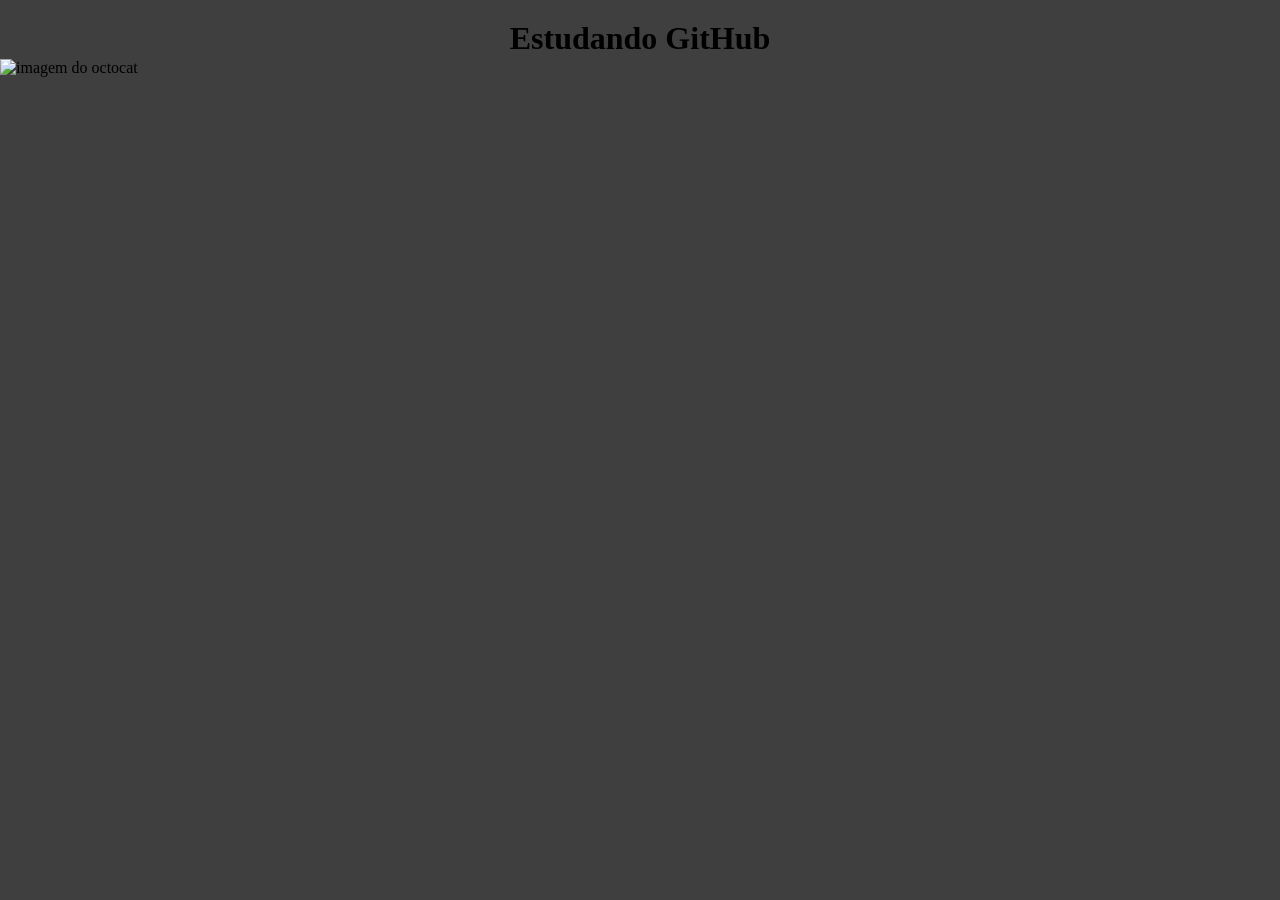
==== index.html @ 820715c5 "Segunda alteracao" ====
<!DOCTYPE html>
<html lang="pt-br">
<head>
  <meta charset="UTF-8">
  <meta name="viewport" content="width=device-width, initial-scale=1.0">
  <title>Estudando GitHub</title>
  <link rel="stylesheet" href="style.css">
</head>
<body>

    <h1>Estudando GitHub</h1>
    <img src="https://octodex.github.com/images/daftpunktocat-thomas.gif" alt="imagem do octocat">
    <br>

    

  
</body>
</html>
---- style.css ----
*{
  margin: 0;
  padding: 0;
  box-sizing: border-box;
}

body{
  background-color: #3f3f3f;
}

h1{
  text-align: center;
  margin-top: 20px;
}

img{
  display: block;
  height: 200px;
  margin: 2px auto;
}
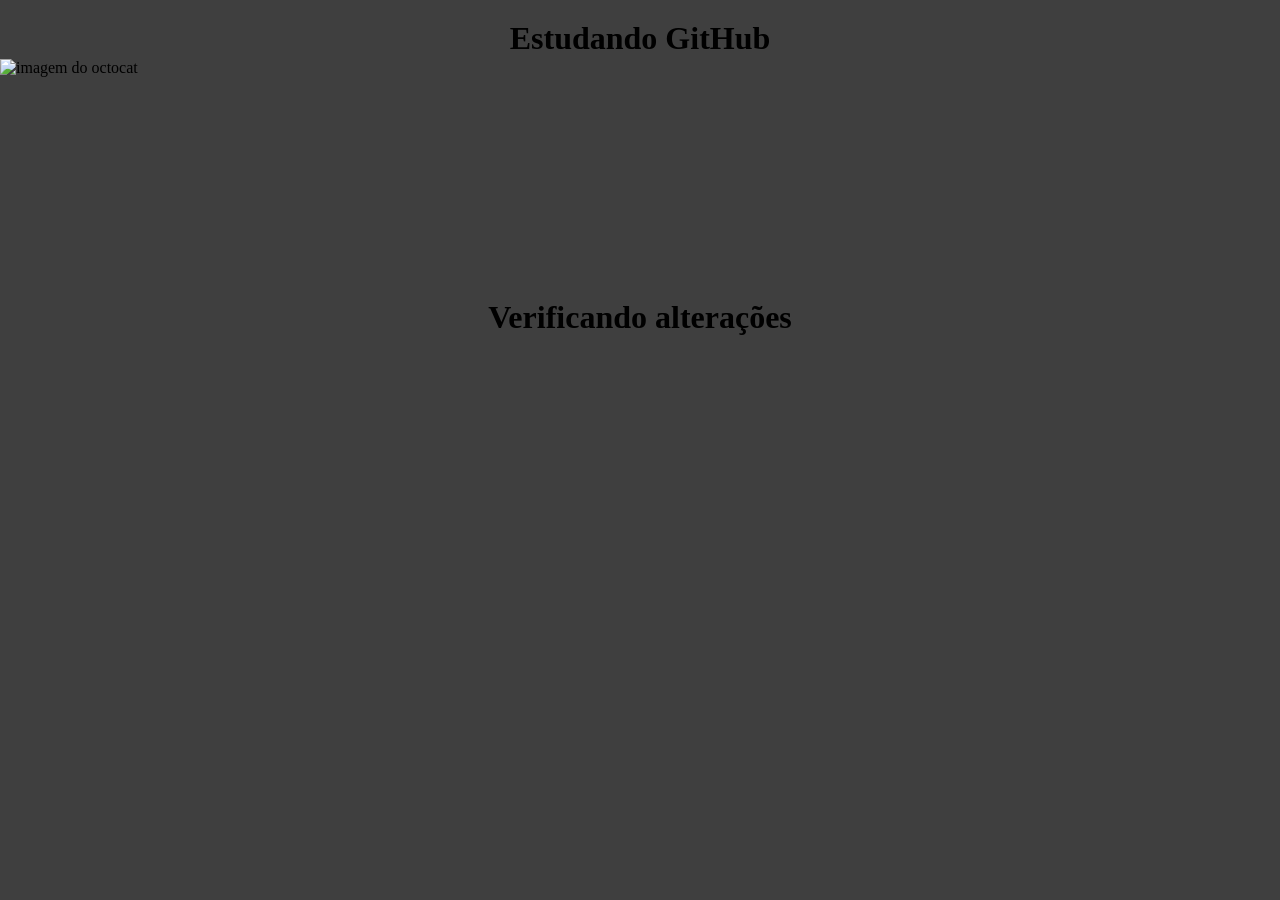
==== commit 06a29f29: "Testando colaboração" ====
--- a/index.html
+++ b/index.html
@@ -11,6 +11,7 @@
     <h1>Estudando GitHub</h1>
     <img src="https://octodex.github.com/images/daftpunktocat-thomas.gif" alt="imagem do octocat">
     <br>
+    <h1>Verificando alterações</h1>
 
     
 
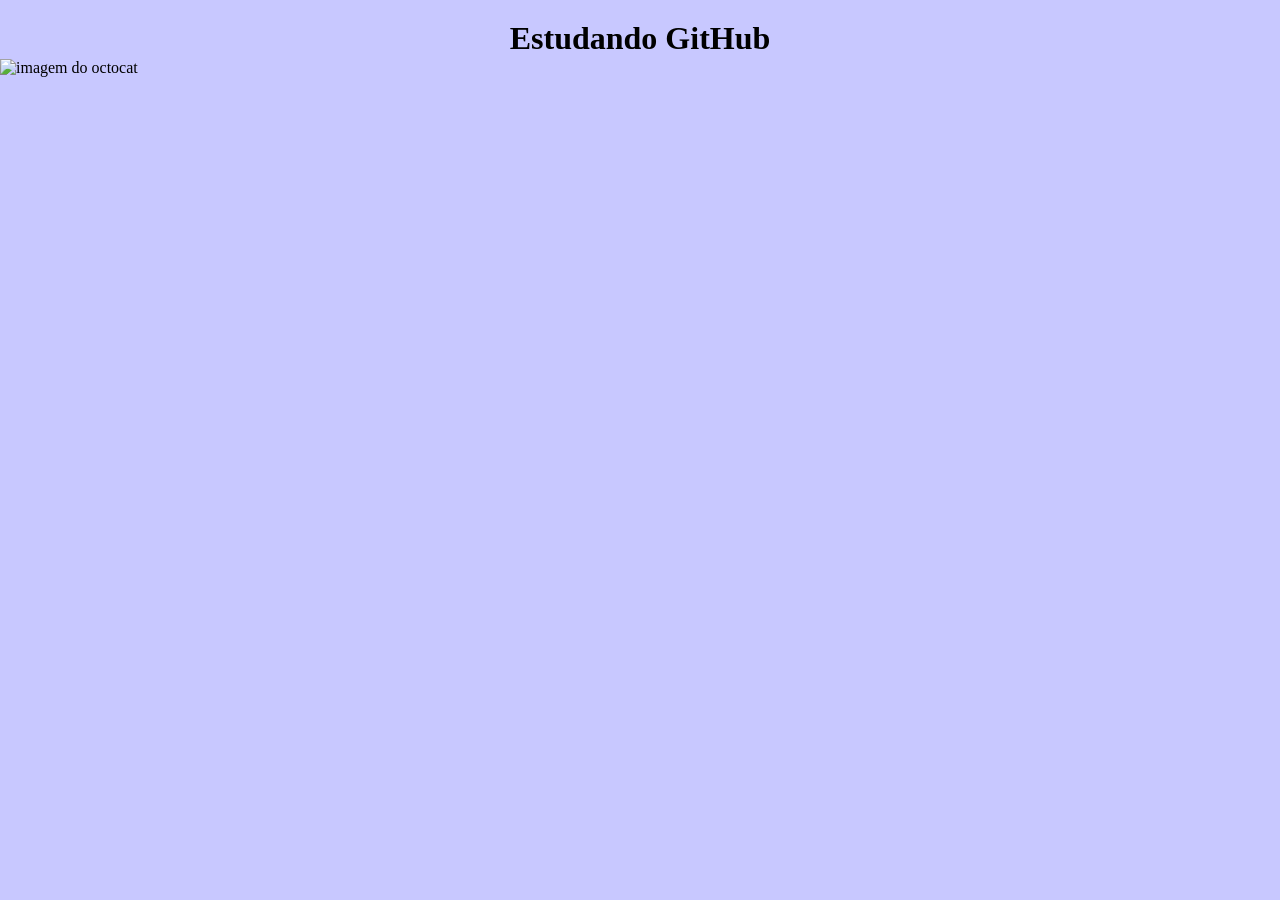
==== commit b63c763a: "Update style.css" ====
--- a/index.html
+++ b/index.html
@@ -11,7 +11,7 @@
     <h1>Estudando GitHub</h1>
     <img src="https://octodex.github.com/images/daftpunktocat-thomas.gif" alt="imagem do octocat">
     <br>
-    <h1>Verificando alterações</h1>
+
 
     
 
--- a/style.css
+++ b/style.css
@@ -5,7 +5,7 @@
 }
 
 body{
-  background-color: #3f3f3f;
+  background-color: rgb(200, 200, 255);
 }
 
 h1{
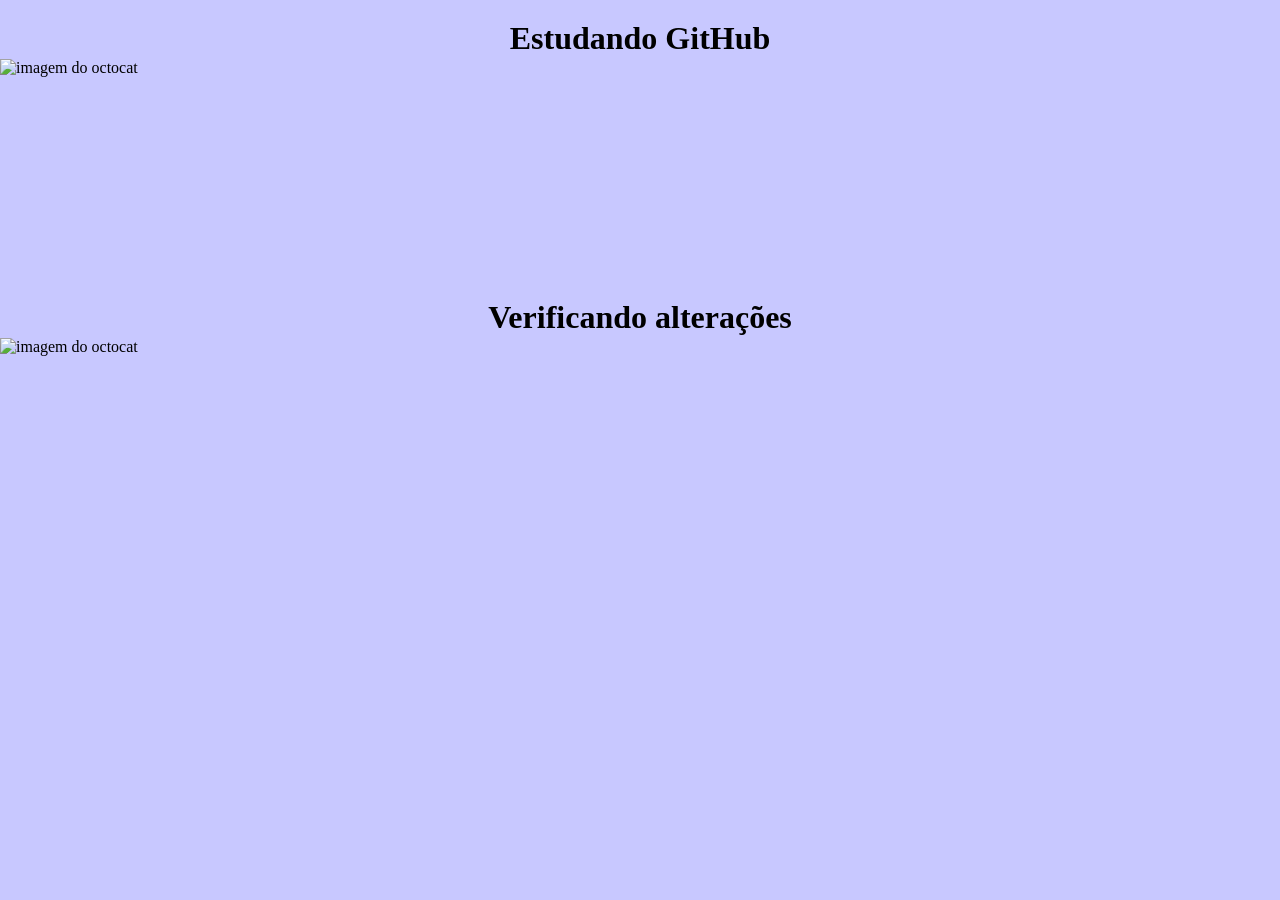
==== commit 9d3e3812: "update index html" ====
--- a/index.html
+++ b/index.html
@@ -10,10 +10,13 @@
 
     <h1>Estudando GitHub</h1>
     <img src="https://octodex.github.com/images/daftpunktocat-thomas.gif" alt="imagem do octocat">
+    
     <br>
 
+    <h1>Verificando alterações</h1>
+    <img src="https://octodex.github.com/images/daftpunktocat-thomas.gif" alt="imagem do octocat">
 
-    
+  
 
   
 </body>
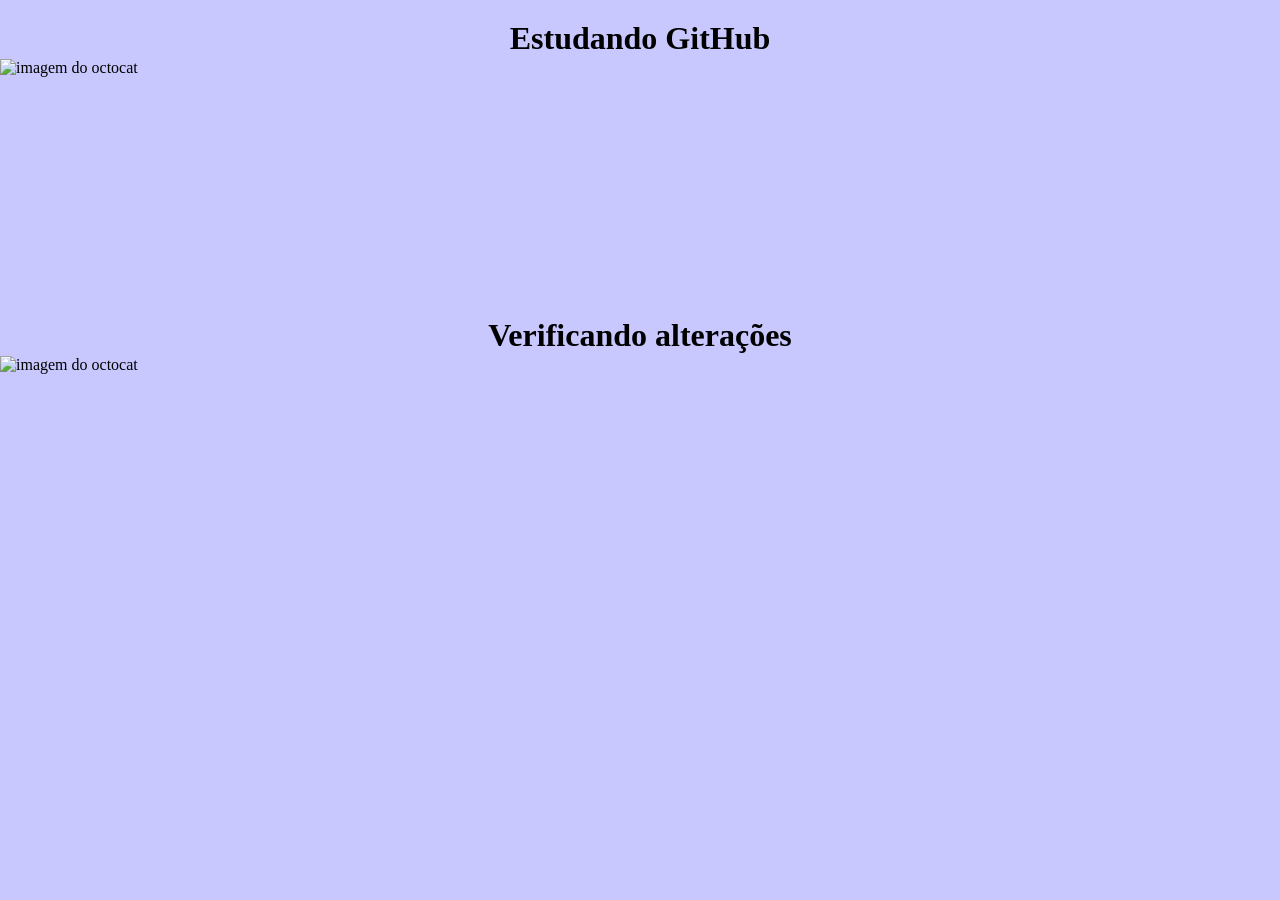
==== commit 439af3b4: "update" ====
--- a/index.html
+++ b/index.html
@@ -10,7 +10,10 @@
 
     <h1>Estudando GitHub</h1>
     <img src="https://octodex.github.com/images/daftpunktocat-thomas.gif" alt="imagem do octocat">
-    
+    <br>
+
+
+
     <br>
 
     <h1>Verificando alterações</h1>
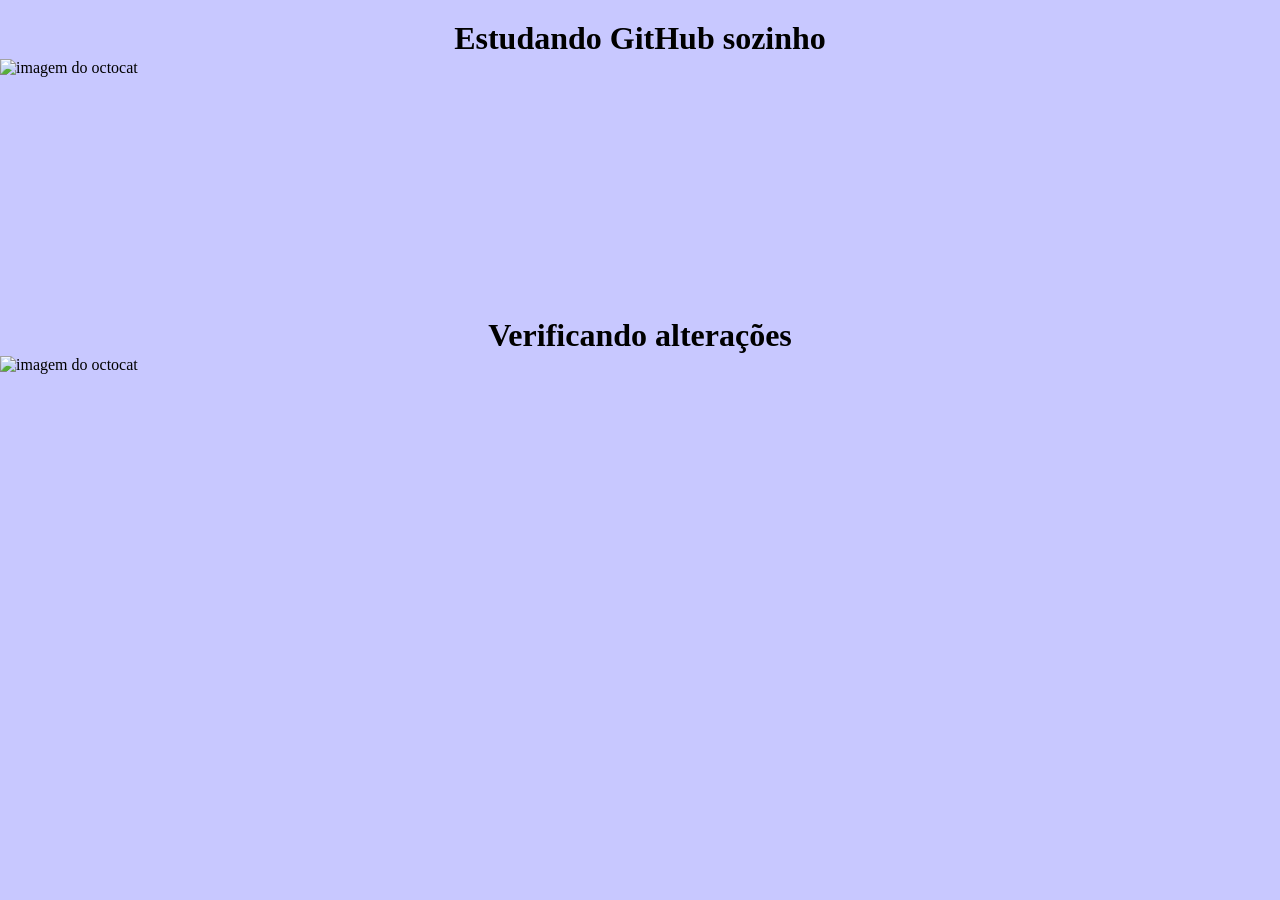
==== commit ea31b552: "Update msg h1" ====
--- a/index.html
+++ b/index.html
@@ -8,7 +8,7 @@
 </head>
 <body>
 
-    <h1>Estudando GitHub</h1>
+    <h1>Estudando GitHub sozinho</h1>
     <img src="https://octodex.github.com/images/daftpunktocat-thomas.gif" alt="imagem do octocat">
     <br>
 
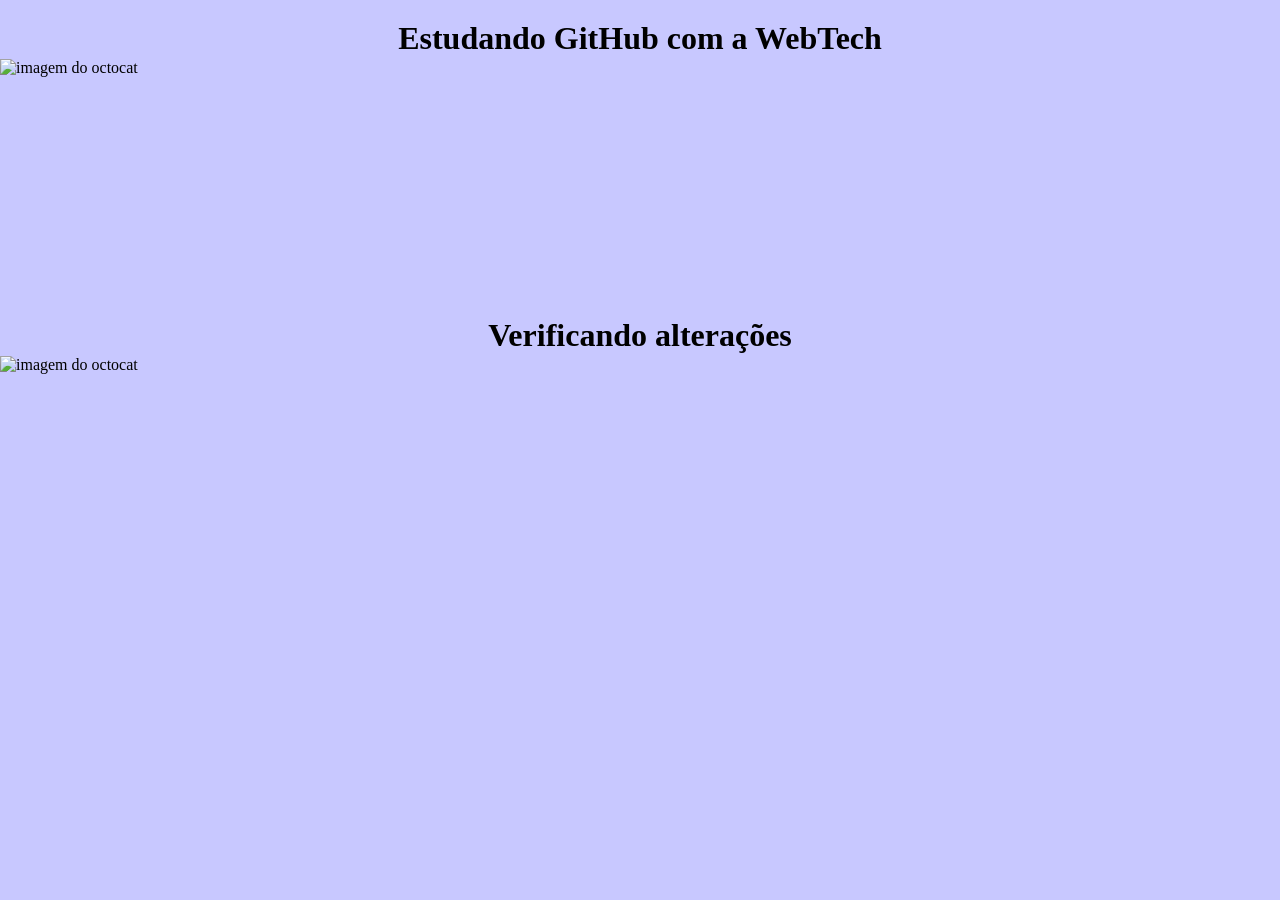
==== commit ce7d41fa: "update titulo" ====
--- a/index.html
+++ b/index.html
@@ -8,7 +8,7 @@
 </head>
 <body>
 
-    <h1>Estudando GitHub sozinho</h1>
+    <h1>Estudando GitHub com a WebTech</h1>
     <img src="https://octodex.github.com/images/daftpunktocat-thomas.gif" alt="imagem do octocat">
     <br>
 
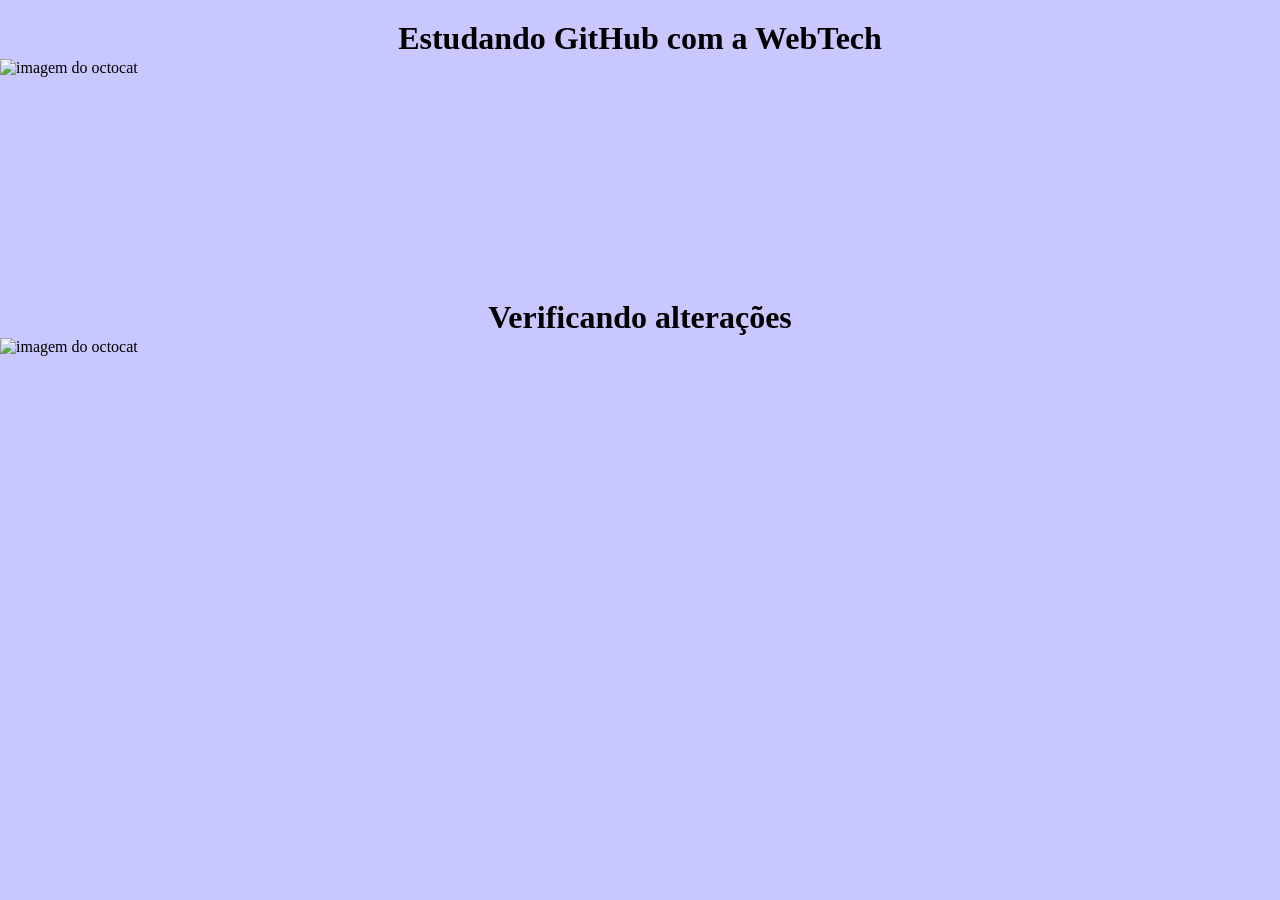
==== commit ae5fb5a3: "mesclagem accept" ====
--- a/index.html
+++ b/index.html
@@ -13,9 +13,6 @@
     <br>
 
 
-
-    <br>
-
     <h1>Verificando alterações</h1>
     <img src="https://octodex.github.com/images/daftpunktocat-thomas.gif" alt="imagem do octocat">
 
